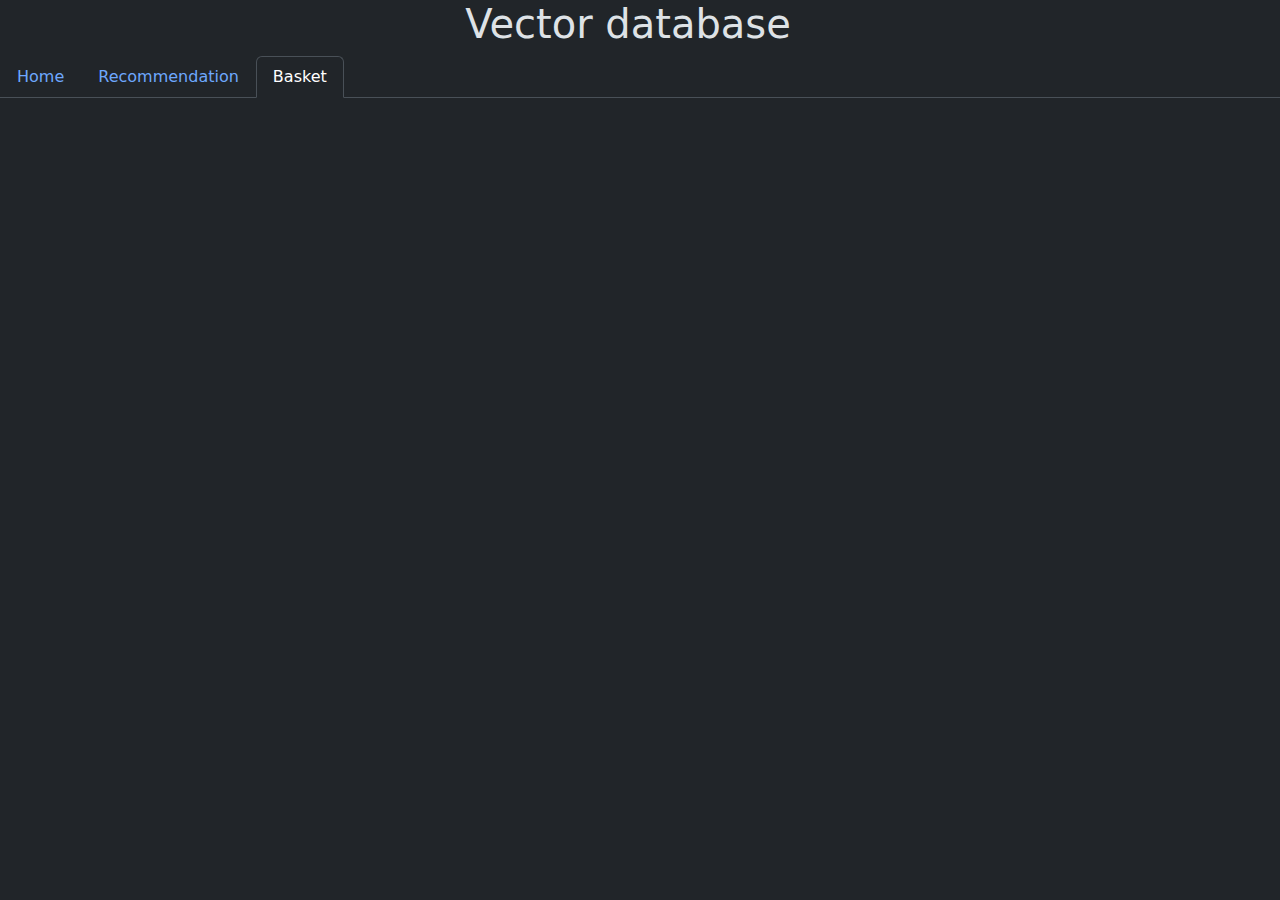
==== static/basket.html @ c1e3d2f1 "disabled buttons" ====
<!DOCTYPE html>
<html lang="en" data-bs-theme="dark">
<head>
    <meta charset="UTF-8">
    <meta name="viewport" content="width=device-width, initial-scale=1.0">
    <link rel="stylesheet" href="css.css">
    <script src="getData.js"></script>
    <link href="https://cdn.jsdelivr.net/npm/bootstrap@5.3.3/dist/css/bootstrap.min.css" rel="stylesheet">
    <script src="https://cdn.jsdelivr.net/npm/bootstrap@5.3.3/dist/js/bootstrap.bundle.min.js"></script>
    <title>Basket</title>
</head>
<body>
<div class="row widthMax">
    <div class="page-header justify-content-center text-center">
      <h1>Vector database</h1>
    </div>
</div>
    <ul class="nav nav-tabs">
      <li class="nav-item">
        <a class="nav-link" href="index.html">Home</a>
      </li>
      <li class="nav-item">
        <a class="nav-link" href="recommendation.html">Recommendation</a>
      </li>
        <li class="nav-item">
        <a class="nav-link active" aria-current="page" href="basket.html">Basket</a>
      </li>
    </ul>
</body>
</html>
---- static/css.css ----
body {
    font-family: Arial, sans-serif;
}
.container {
    max-width: 800px;
    margin: 0 auto;
    padding: 20px;
}
.search-form {
    margin-bottom: 20px;
}
.search-input {
    width: 100%;
    padding: 10px;
    font-size: 16px;
}
.search-button {
    padding: 10px 20px;
    font-size: 16px;
    cursor: pointer;
}
.search-results {
    list-style: none;
    padding: 0;
}
.result-item {
    margin-bottom: 10px;
    padding: 10px;
    border: 1px solid #ccc;
    border-radius: 5px;
}

.widthMax {
    max-width: 100%;
}
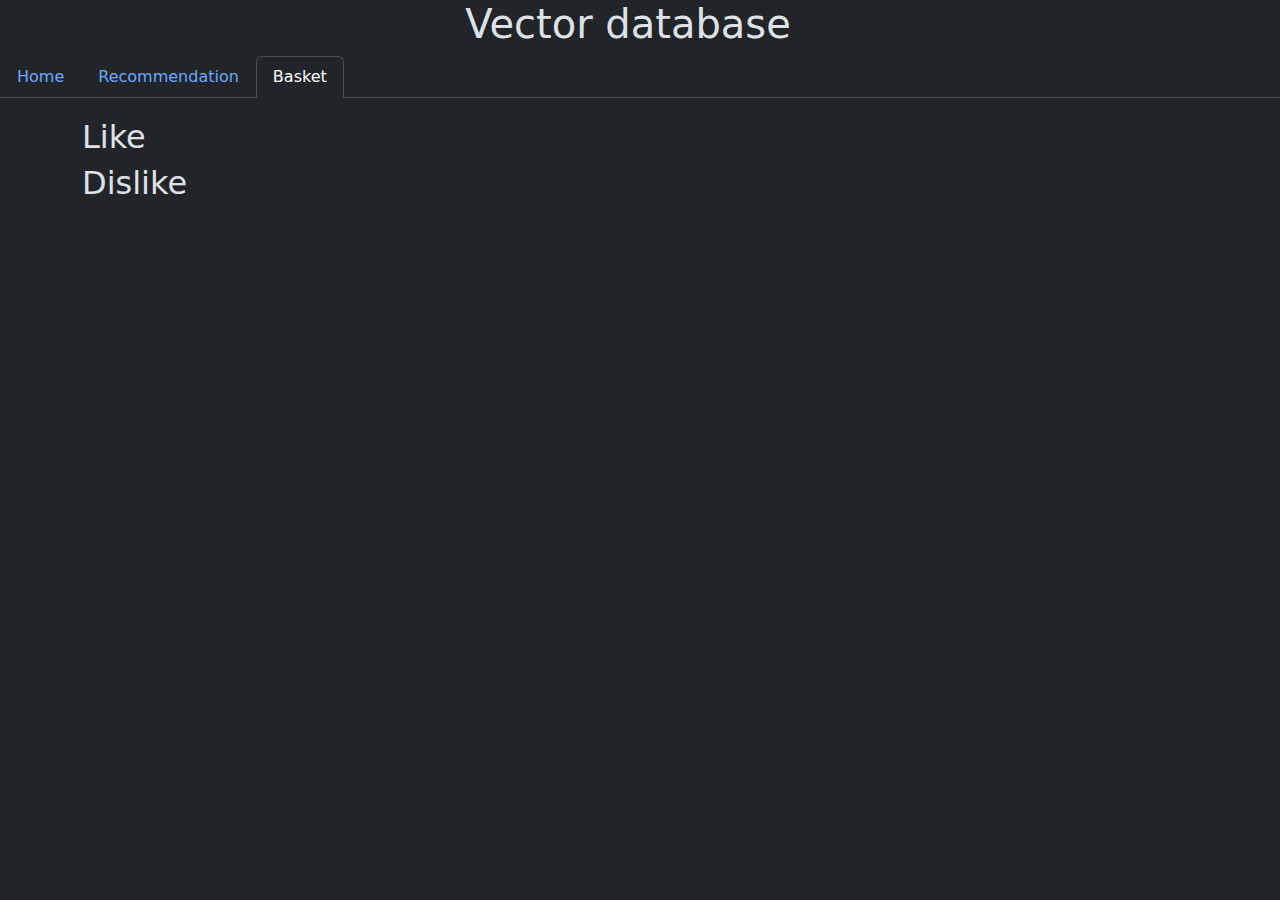
==== commit fe71c12e: "Add recommandation and basket page" ====
--- a/static/basket.html
+++ b/static/basket.html
@@ -4,17 +4,18 @@
     <meta charset="UTF-8">
     <meta name="viewport" content="width=device-width, initial-scale=1.0">
     <link rel="stylesheet" href="css.css">
-    <script src="getData.js"></script>
+    <script src="basket.js"></script>
     <link href="https://cdn.jsdelivr.net/npm/bootstrap@5.3.3/dist/css/bootstrap.min.css" rel="stylesheet">
     <script src="https://cdn.jsdelivr.net/npm/bootstrap@5.3.3/dist/js/bootstrap.bundle.min.js"></script>
     <title>Basket</title>
 </head>
 <body>
-<div class="row widthMax">
-    <div class="page-header justify-content-center text-center">
-      <h1>Vector database</h1>
+    <div class="row widthMax">
+        <div class="page-header justify-content-center text-center">
+          <h1>Vector database</h1>
+        </div>
     </div>
-</div>
+
     <ul class="nav nav-tabs">
       <li class="nav-item">
         <a class="nav-link" href="index.html">Home</a>
@@ -26,5 +27,12 @@
         <a class="nav-link active" aria-current="page" href="basket.html">Basket</a>
       </li>
     </ul>
+
+    <div class="container">
+        <h2>Like</h2>
+        <div id="like" class="row justify-content-center"></div>
+        <h2>Dislike</h2>
+        <div id="dislike" class="row justify-content-center"></div>
+    </div>
 </body>
 </html>